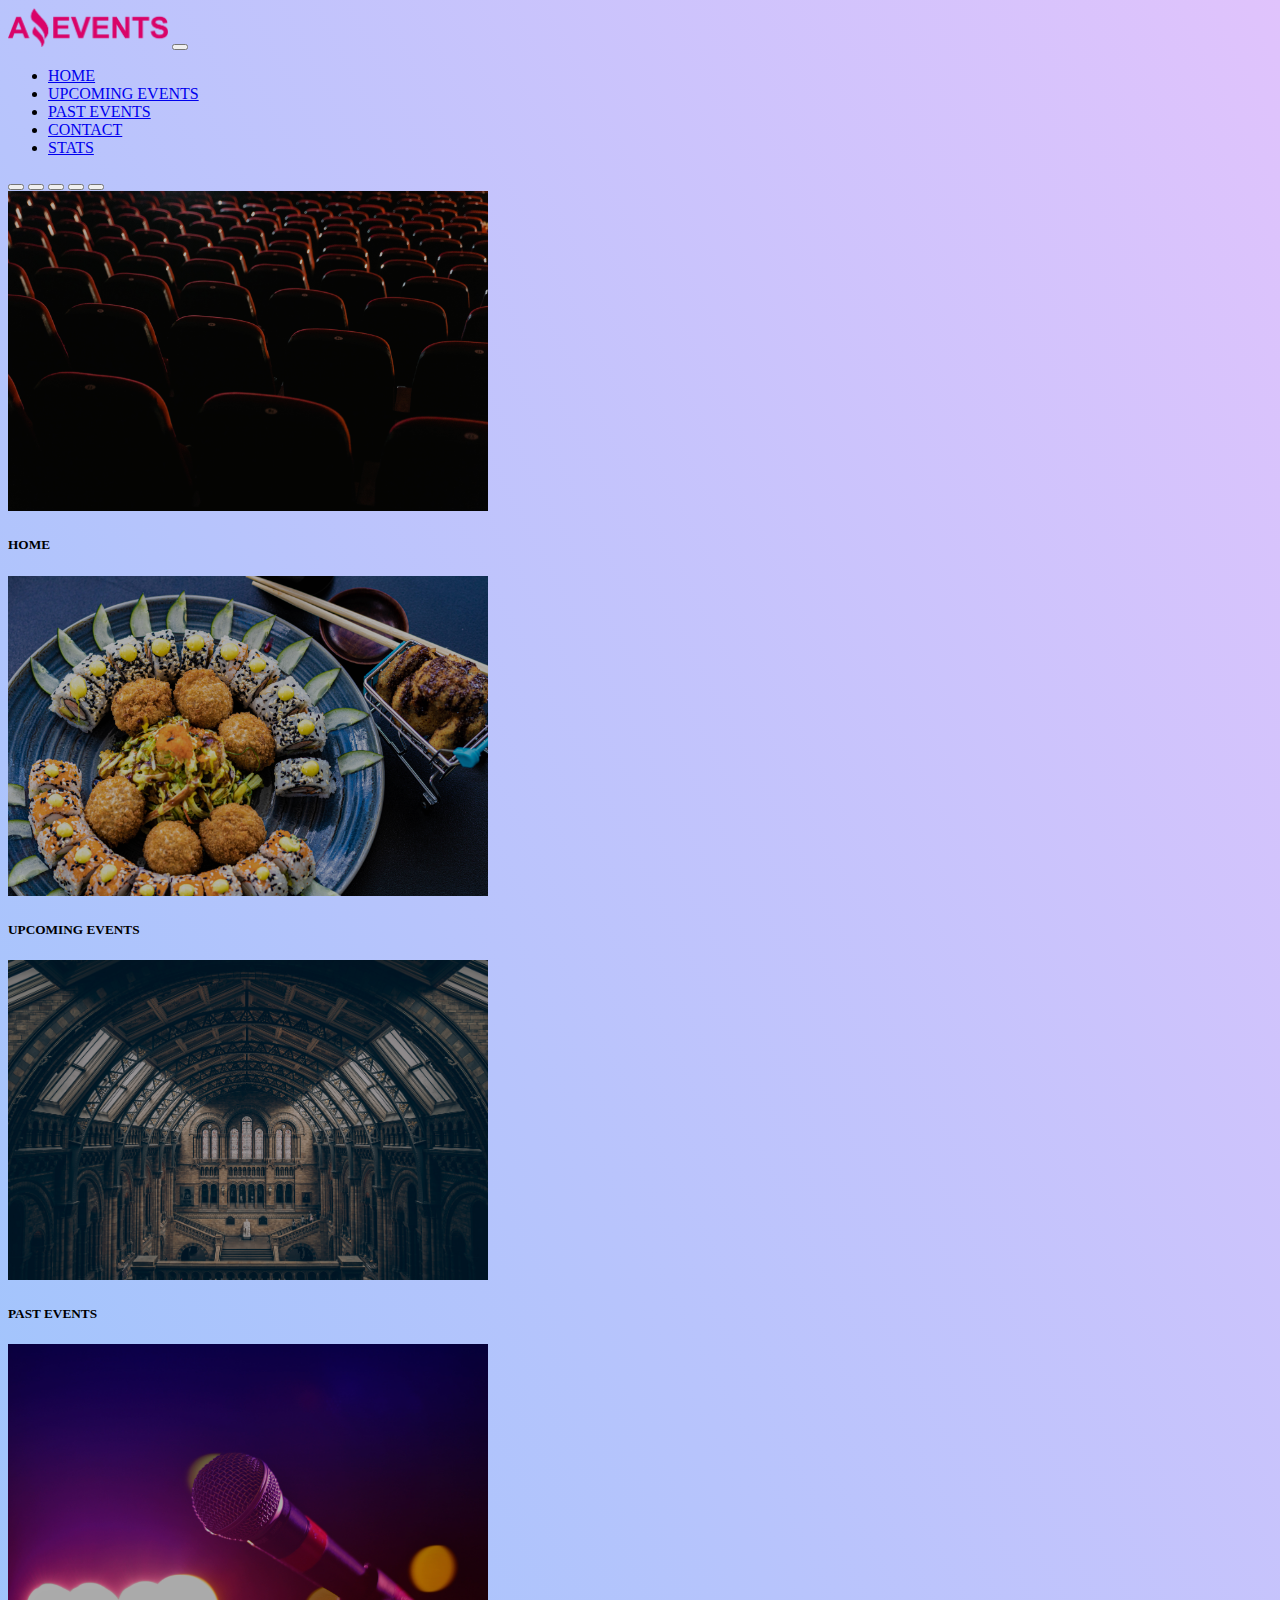
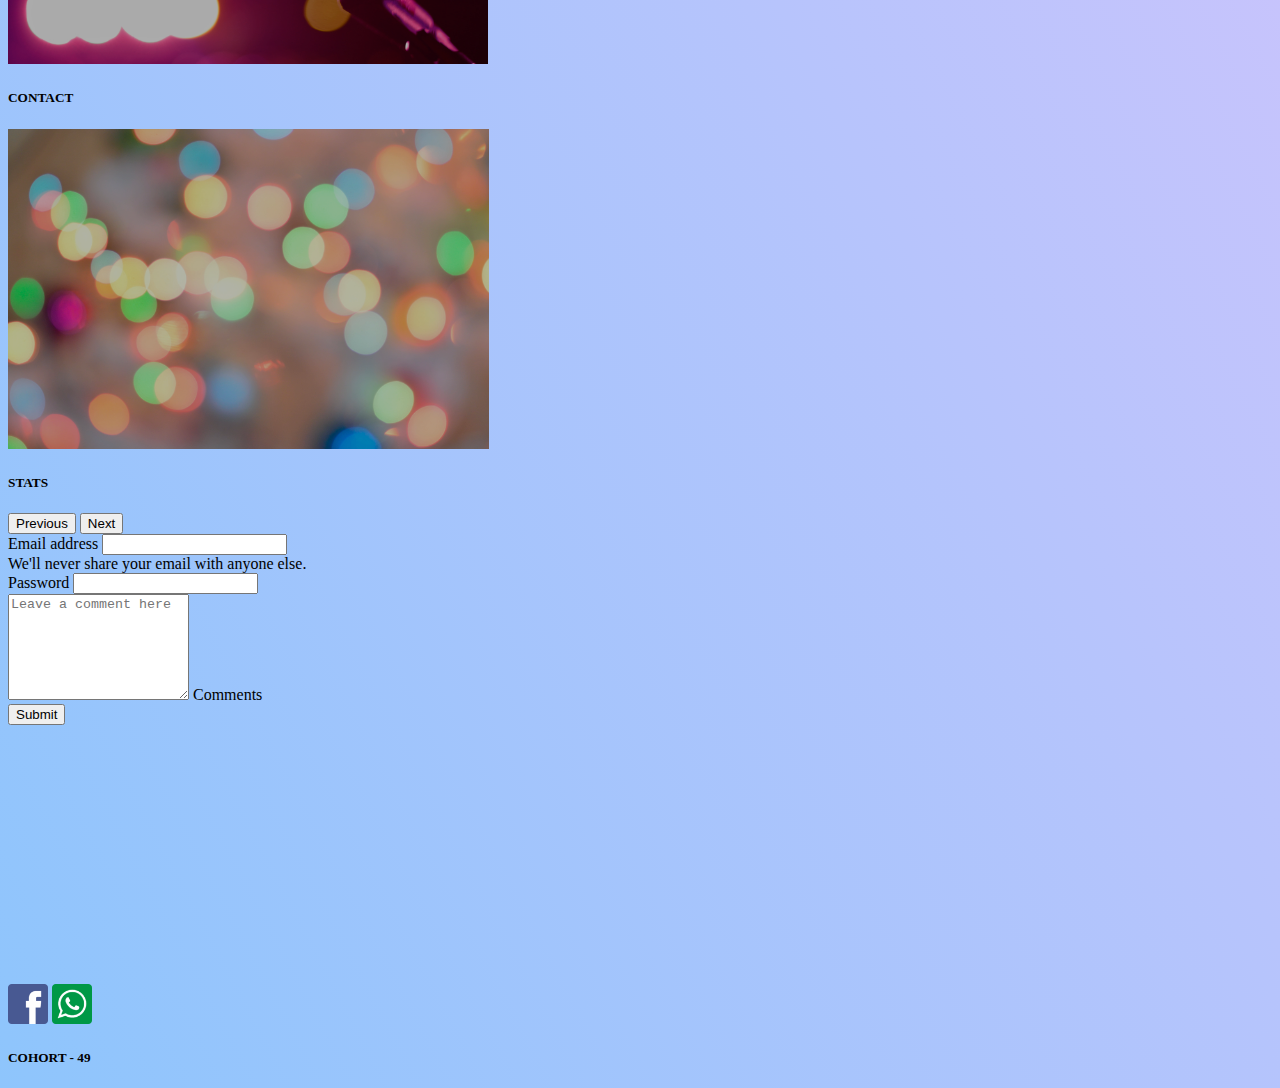
==== assets/pages/contact.html @ 64ecc1b1 "Prueba envio Sprint 1 modulo js" ====
<!DOCTYPE html>
<html lang="en">

<head>
    <meta charset="UTF-8">
    <meta name="viewport" content="width=device-width, initial-scale=1.0">
    <link href="https://cdn.jsdelivr.net/npm/bootstrap@5.3.0/dist/css/bootstrap.min.css" rel="stylesheet"
        integrity="sha384-9ndCyUaIbzAi2FUVXJi0CjmCapSmO7SnpJef0486qhLnuZ2cdeRhO02iuK6FUUVM" crossorigin="anonymous">
    <link rel="stylesheet" href="../style/style.css">
    <link rel="shortcut icon" href="../images/favicon.png" type="image/x-icon">
    <title>Amazing Events | Home</title>
</head>

<body>
    
    <nav class="navbar navbar-expand-lg bg-body-tertiary">
        <div class="container-fluid ">
            <a class="navbar-brand " href="#"><img class="logo" src="../images/amazing_brand.png" alt="logo"></a>
            <button class="navbar-toggler" type="button" data-bs-toggle="collapse"
                data-bs-target="#navbarSupportedContent" aria-controls="navbarSupportedContent" aria-expanded="false"
                aria-label="Toggle navigation">
                <span class="navbar-toggler-icon"></span>
            </button>
            <div class="collapse navbar-collapse" id="navbarSupportedContent">
                <ul class="navbar-nav ms-auto mb-2 mb-lg-0">
                    <li class="nav-item">
                        <a class="nav-link " aria-current="page" href="../../index.html">HOME</a>
                    </li>
                    <li class="nav-item">
                        <a class="nav-link " href="./upcomingEvents.html">UPCOMING EVENTS</a>
                    </li>
                    <li class="nav-item">
                        <a class="nav-link" href="./pastEvents.html">PAST EVENTS</a>
                    </li>
                    <li class="nav-item">
                        <a class="nav-link active" href="#">CONTACT</a>
                    </li>
                    <li class="nav-item">
                        <a class="nav-link" href="./stats.html">STATS</a>
                    </li>
                </ul>
            </div>
        </div>
    </nav>

    <header>

        <div id="carouselExampleCaptions" class="carousel slide">
            <div class="carousel-indicators">
                <button type="button" data-bs-target="#carouselExampleCaptions" data-bs-slide-to="0" class="active"
                    aria-current="true" aria-label="Slide 1"></button>
                <button type="button" data-bs-target="#carouselExampleCaptions" data-bs-slide-to="1"
                    aria-label="Slide 2"></button>
                <button type="button" data-bs-target="#carouselExampleCaptions" data-bs-slide-to="2"
                    aria-label="Slide 3"></button>
                <button type="button" data-bs-target="#carouselExampleCaptions" data-bs-slide-to="3"
                    aria-label="Slide 4"></button>
                <button type="button" data-bs-target="#carouselExampleCaptions" data-bs-slide-to="4"
                    aria-label="Slide 5"></button>
            </div>
            <div class="carousel-inner">
                <div class="carousel-item ">
                    <img src="../images/optional_banner_2.jpg" class="d-block w-100" alt="cinema">
                    <div class="carousel-caption d-md-block top-0 mt-5">
                        <h5 class="mt-5 display-1 fw-bolder">HOME</h5>
                    </div>
                </div>
                <div class="carousel-item">
                    <img src="../images/optional_banner_1.jpg" class="d-block w-100" alt="food">
                    <div class="carousel-caption  d-md-block top-0 mt-5">
                        <h5 class="mt-5 display-1 fw-bolder">UPCOMING EVENTS</h5>
                    </div>
                </div>
                <div class="carousel-item">
                    <img src="../images/optional_banner_3.jpg" class="d-block w-100" alt="cathedral">
                    <div class="carousel-caption  d-md-block top-0 mt-5">
                        <h5 class="mt-5 display-1 fw-bolder">PAST EVENTS</h5>
                    </div>
                </div>
                <div class="carousel-item active">
                    <img src="../images/optional_banner_5.jpg" class="d-block w-100" alt="microphone">
                    <div class="carousel-caption  d-md-block top-0 mt-5">
                        <h5 class="mt-5 display-1 fw-bolder">CONTACT</h5>
                    </div>
                </div>
                <div class="carousel-item">
                    <img src="../images/optional_banner_4.jpg" class="d-block w-100" alt="microphone">
                    <div class="carousel-caption d-md-block top-0 mt-5">
                        <h5 class="mt-5 display-1 fw-bolder">STATS</h5>
                    </div>
                </div>
            </div>
            <button class="carousel-control-prev" type="button" data-bs-target="#carouselExampleCaptions"
                data-bs-slide="prev">
                <span class="carousel-control-prev-icon" aria-hidden="true"></span>
                <span class="visually-hidden">Previous</span>
            </button>
            <button class="carousel-control-next" type="button" data-bs-target="#carouselExampleCaptions"
                data-bs-slide="next">
                <span class="carousel-control-next-icon" aria-hidden="true"></span>
                <span class="visually-hidden">Next</span>
            </button>
        </div>
    </header>

    <main>
        <div class="container my-5 ">

            <form>
                <div class="mb-3">
                    <label for="exampleInputEmail1" class="form-label">Email address</label>
                    <input type="email" class="form-control" id="exampleInputEmail1" aria-describedby="emailHelp">
                    <div id="emailHelp" class="form-text">We'll never share your email with anyone else.</div>
                </div>
                <div class="mb-3">
                    <label for="exampleInputPassword1" class="form-label">Password</label>
                    <input type="password" class="form-control" id="exampleInputPassword1">
                </div>
                <div class="form-floating mb-3">
                    <textarea class="form-control" placeholder="Leave a comment here" id="floatingTextarea2Disabled"
                        style="height: 100px"></textarea>
                    <label for="floatingTextarea2Disabled">Comments</label>
                </div>
                <button type="submit" class="btn btn-danger">Submit</button>
            </form>
        </div>

    </main>

    <footer
        class="d-flex justify-content-between align-items-center border-top border-2 border-danger-subtle mx-3 mt-3">
        <div id="network" class="m-2">
            <a class="me-2"  href="https://es-la.facebook.com/"><img class="rounded-4 network"
                    src="../images/facebook.png" alt="facebook" title="Facebook" ></a>
            <a  href="https://web.whatsapp.com/"><img class="rounded-4 network"
                    src="../images/whatsapp.png" alt="whatsapp" title="WhatsApp" ></a>
        </div>
        <h5>COHORT - 49</h5>
    </footer>

    <script src="https://cdn.jsdelivr.net/npm/bootstrap@5.3.0/dist/js/bootstrap.bundle.min.js"
        integrity="sha384-geWF76RCwLtnZ8qwWowPQNguL3RmwHVBC9FhGdlKrxdiJJigb/j/68SIy3Te4Bkz"
        crossorigin="anonymous"></script>

</body>

</html>
---- assets/style/style.css ----
.logo {
  width: 10rem;
}

.slide img {
  height: 20rem;
  object-fit: cover;
  filter: brightness(0.7);
}

.network {
  width: 2.5rem;
}

table,
th,
td {
  border: 2px solid rgb(87, 14, 6);
  border-collapse: collapse;
  padding: 0.5rem;
}

main {
  min-height: 50vh;
}

.img-details {
  height: 22rem;
}

body {
background-color: #8EC5FC;
background-image: linear-gradient(62deg, #8EC5FC 0%, #E0C3FC 100%);
}

.img-fluid{
  height: 22rem!important;
  width: 20rem!important;
  object-fit: cover!important;
}
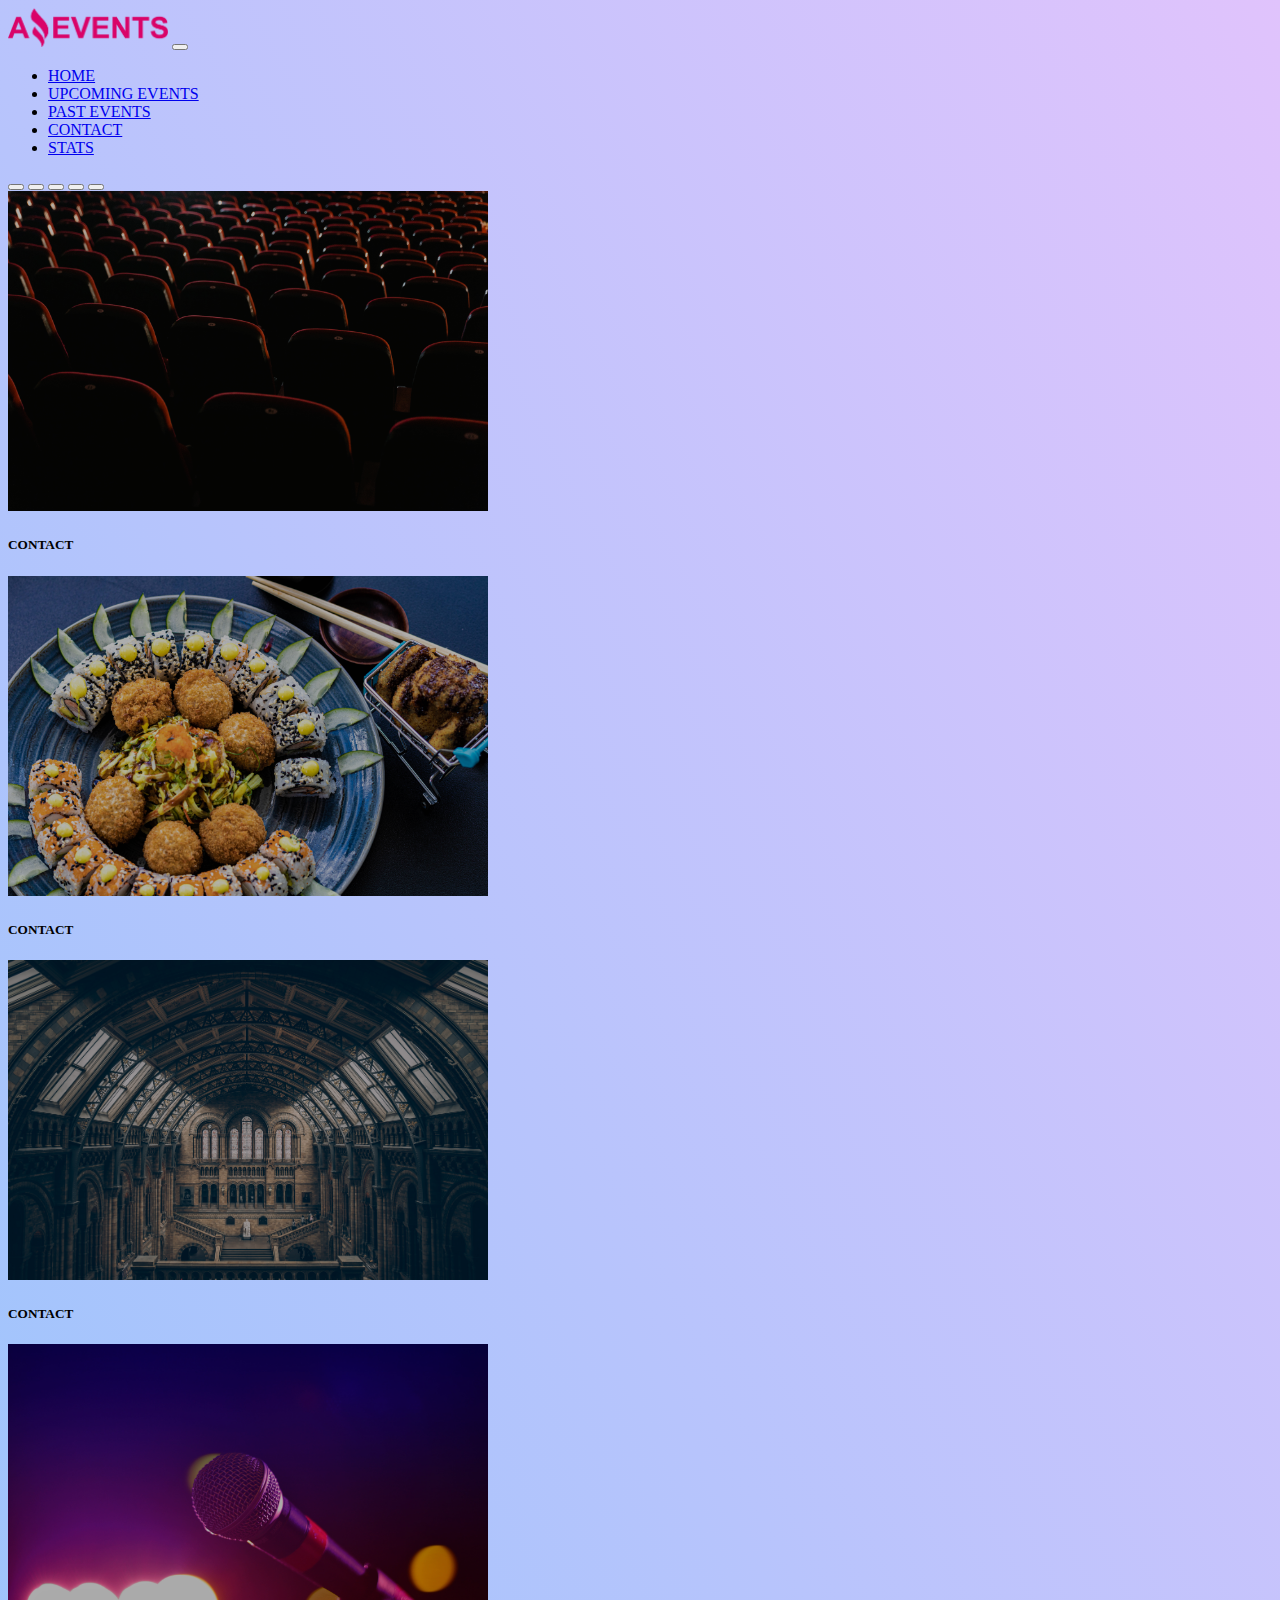
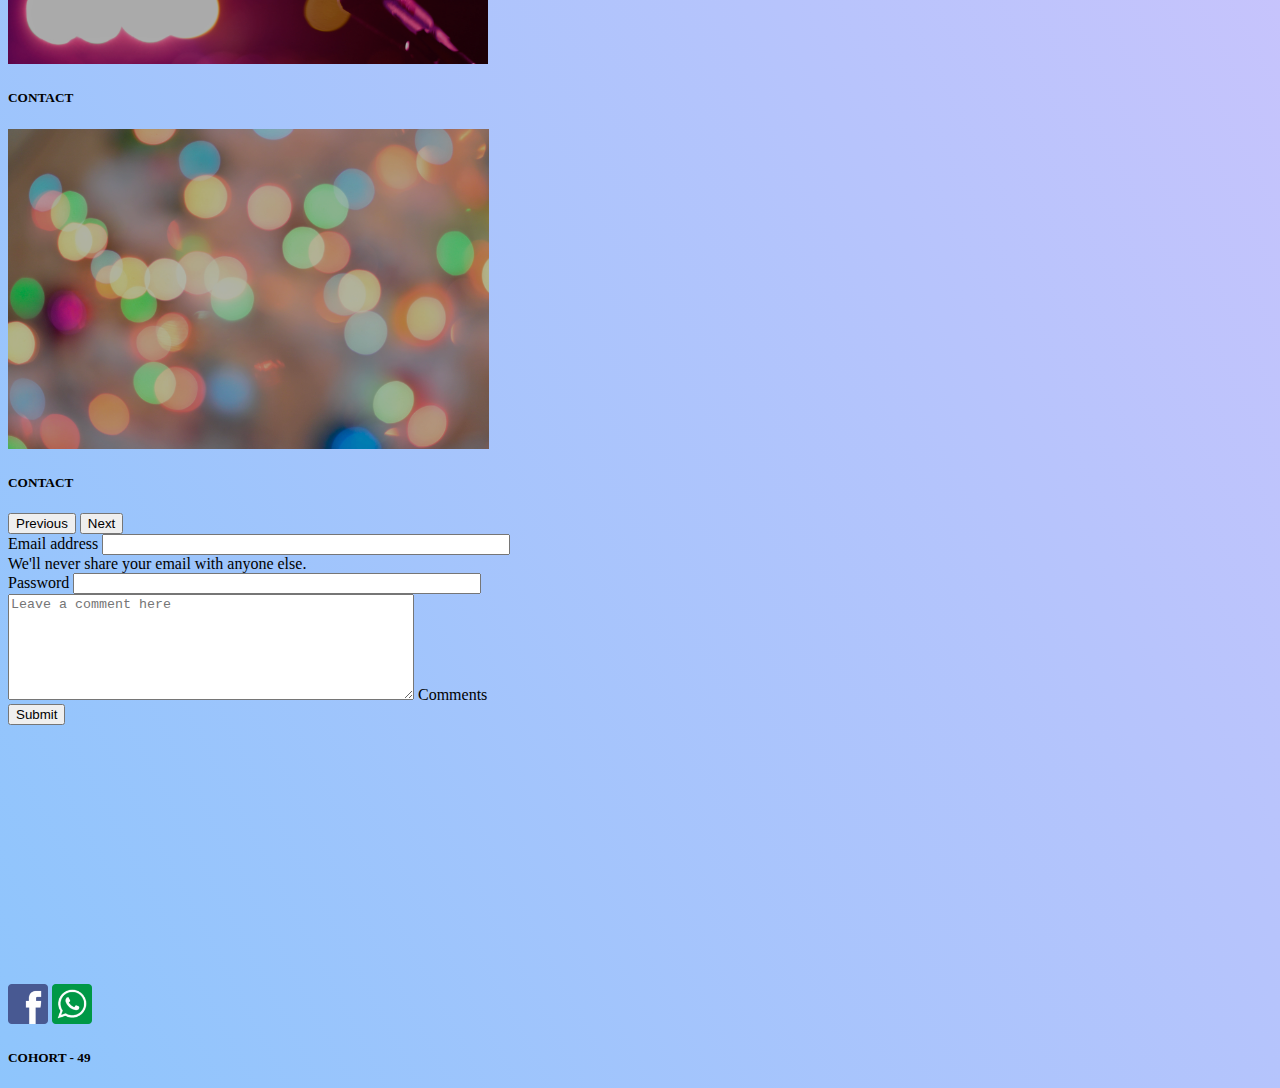
==== commit 6aede103: "Sprint 2 - Actualización Sprint" ====
--- a/assets/pages/contact.html
+++ b/assets/pages/contact.html
@@ -8,7 +8,7 @@
         integrity="sha384-9ndCyUaIbzAi2FUVXJi0CjmCapSmO7SnpJef0486qhLnuZ2cdeRhO02iuK6FUUVM" crossorigin="anonymous">
     <link rel="stylesheet" href="../style/style.css">
     <link rel="shortcut icon" href="../images/favicon.png" type="image/x-icon">
-    <title>Amazing Events | Home</title>
+    <title>Amazing Events | Contact </title>
 </head>
 
 <body>
@@ -59,25 +59,25 @@
                     aria-label="Slide 5"></button>
             </div>
             <div class="carousel-inner">
-                <div class="carousel-item ">
+                <div class="carousel-item active">
                     <img src="../images/optional_banner_2.jpg" class="d-block w-100" alt="cinema">
                     <div class="carousel-caption d-md-block top-0 mt-5">
-                        <h5 class="mt-5 display-1 fw-bolder">HOME</h5>
+                        <h5 class="mt-5 display-1 fw-bolder">CONTACT</h5>
                     </div>
                 </div>
                 <div class="carousel-item">
                     <img src="../images/optional_banner_1.jpg" class="d-block w-100" alt="food">
                     <div class="carousel-caption  d-md-block top-0 mt-5">
-                        <h5 class="mt-5 display-1 fw-bolder">UPCOMING EVENTS</h5>
+                        <h5 class="mt-5 display-1 fw-bolder">CONTACT</h5>
                     </div>
                 </div>
                 <div class="carousel-item">
                     <img src="../images/optional_banner_3.jpg" class="d-block w-100" alt="cathedral">
                     <div class="carousel-caption  d-md-block top-0 mt-5">
-                        <h5 class="mt-5 display-1 fw-bolder">PAST EVENTS</h5>
+                        <h5 class="mt-5 display-1 fw-bolder">CONTACT</h5>
                     </div>
                 </div>
-                <div class="carousel-item active">
+                <div class="carousel-item ">
                     <img src="../images/optional_banner_5.jpg" class="d-block w-100" alt="microphone">
                     <div class="carousel-caption  d-md-block top-0 mt-5">
                         <h5 class="mt-5 display-1 fw-bolder">CONTACT</h5>
@@ -86,7 +86,7 @@
                 <div class="carousel-item">
                     <img src="../images/optional_banner_4.jpg" class="d-block w-100" alt="microphone">
                     <div class="carousel-caption d-md-block top-0 mt-5">
-                        <h5 class="mt-5 display-1 fw-bolder">STATS</h5>
+                        <h5 class="mt-5 display-1 fw-bolder">CONTACT</h5>
                     </div>
                 </div>
             </div>
@@ -105,19 +105,18 @@
 
     <main>
         <div class="container my-5 ">
-
-            <form>
+            <form >
                 <div class="mb-3">
                     <label for="exampleInputEmail1" class="form-label">Email address</label>
-                    <input type="email" class="form-control" id="exampleInputEmail1" aria-describedby="emailHelp">
+                    <input type="email" class="form-control space-input" id="exampleInputEmail1" aria-describedby="emailHelp">
                     <div id="emailHelp" class="form-text">We'll never share your email with anyone else.</div>
                 </div>
                 <div class="mb-3">
                     <label for="exampleInputPassword1" class="form-label">Password</label>
-                    <input type="password" class="form-control" id="exampleInputPassword1">
+                    <input type="password" class="form-control space-input" id="exampleInputPassword1">
                 </div>
                 <div class="form-floating mb-3">
-                    <textarea class="form-control" placeholder="Leave a comment here" id="floatingTextarea2Disabled"
+                    <textarea class="form-control space-input" placeholder="Leave a comment here" id="floatingTextarea2Disabled"
                         style="height: 100px"></textarea>
                     <label for="floatingTextarea2Disabled">Comments</label>
                 </div>
--- a/assets/style/style.css
+++ b/assets/style/style.css
@@ -38,3 +38,12 @@
   width: 20rem!important;
   object-fit: cover!important;
 }
+
+.form-control{
+  width: 10rem;
+  
+}
+
+.space-input{
+  width: 25rem;
+}
